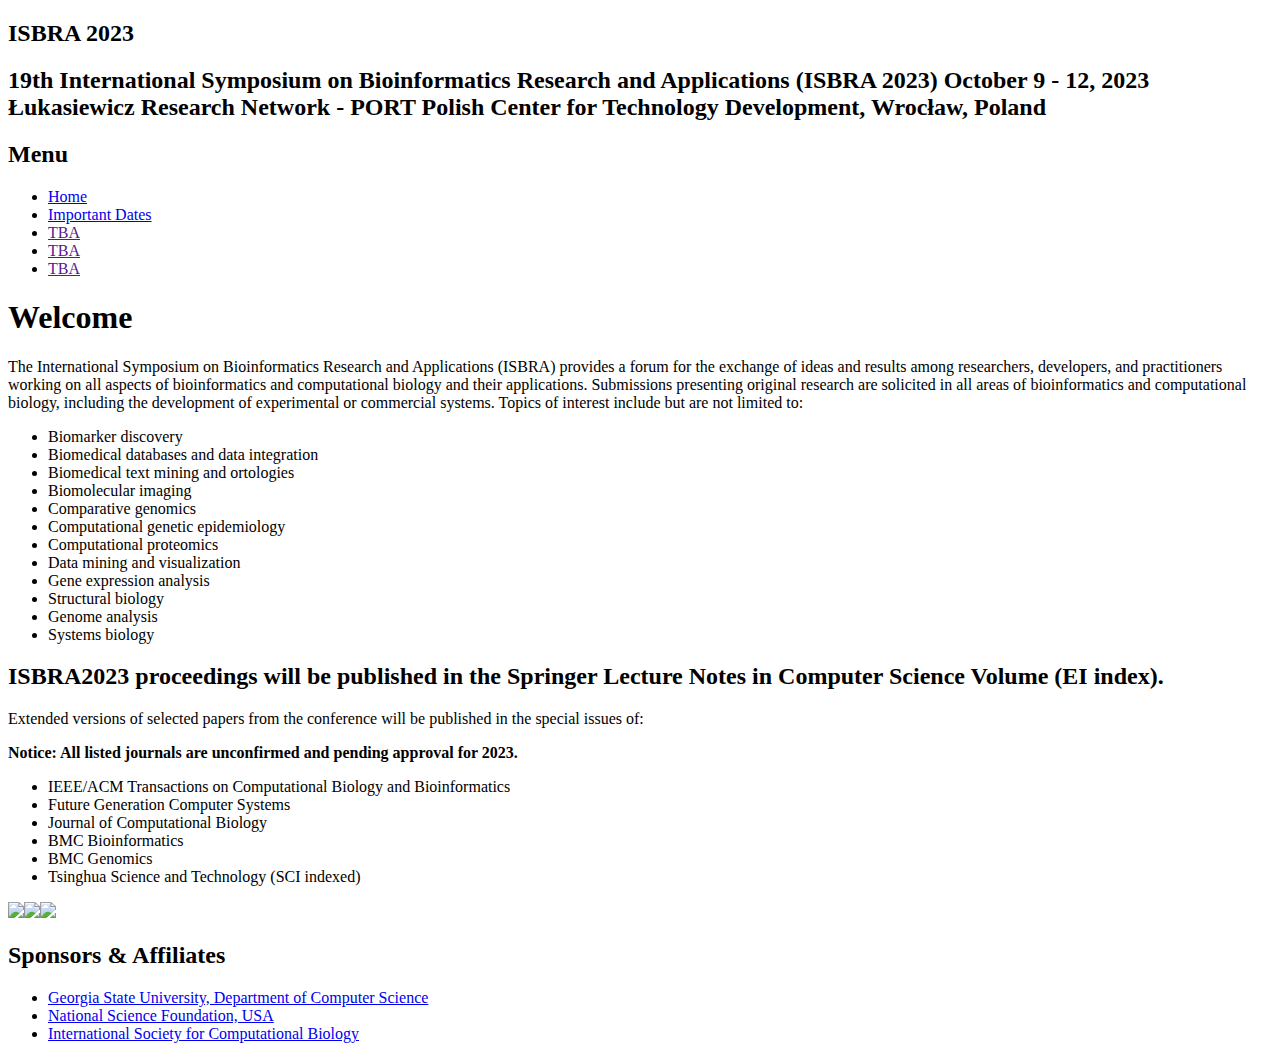
==== index.html @ 8a38a944 "Update index.html" ====
<!DOCTYPE html><html><head><meta charSet="utf-8"/><meta name="viewport" content="width=device-width,initial-scale=1"/><meta name="google-site-verification" content="c8xLy6CbRSnA2A3H8CUama6rq8hjtG1c_lBvFhO_nYs"/><title>19th International Symposium on Bioinformatics Research and Applications (ISBRA 2023) October 9 - 12, 2023
Łukasiewicz Research Network - PORT Polish Center for Technology Development, Wrocław, Poland</title><meta name="description" content="The International Symposium on Bioinformatics Research and Applications (ISBRA
) provides a forum for the exchange of ideas and results among researchers, developers, and practitioners working on all aspects of bioinformatics and computational biology and their applications."/><meta property="og:title" content="ISBRA
2023- ISBRA
2023- 19th International Symposium on Bioinformatics Research and Applications"/><meta property="og:description" content="The International Symposium on Bioinformatics Research and Applications (ISBRA
) provides a forum for the exchange of ideas and results among researchers, developers, and practitioners working on all aspects of bioinformatics and computational biology and their applications."/><meta name="next-head-count" content="7"/><link rel="preload" href="ad03d55cb9cb1936.css" as="style"/><link rel="stylesheet" href="ad03d55cb9cb1936.css" data-n-g=""/><link rel="preload" href="db5d3f9304ea4a49.css" as="style"/><link rel="stylesheet" href="db5d3f9304ea4a49.css" data-n-p=""/><noscript data-n-css=""></noscript><script defer="" nomodule="" src="/ISBRA
/_next/static/chunks/polyfills-5cd94c89d3acac5f.js"></script><script src="/ISBRA
/_next/static/chunks/webpack-6f45cb54dcc402af.js" defer=""></script><script src="/ISBRA
/_next/static/chunks/framework-a87821de553db91d.js" defer=""></script><script src="/ISBRA
/_next/static/chunks/main-803fd245650d2bfd.js" defer=""></script><script src="/ISBRA
/_next/static/chunks/pages/_app-36a30e3cbeb6cb10.js" defer=""></script><script src="/ISBRA
/_next/static/chunks/pages/index-998502ba26d63c84.js" defer=""></script><script src="/ISBRA
/_next/static/4fNC6aFbeblioZZDLQGY3/_buildManifest.js" defer=""></script><script src="/ISBRA
/_next/static/4fNC6aFbeblioZZDLQGY3/_ssgManifest.js" defer=""></script><script src="/ISBRA
/_next/static/4fNC6aFbeblioZZDLQGY3/_middlewareManifest.js" defer=""></script></head><body><div id="__next"><header class="Layout_header__KD6xC"><div><h2>ISBRA
2023</h2></div></header><section class="Layout_hero__dJiuI"><div><h2>19th International Symposium on Bioinformatics Research and Applications (ISBRA 2023) October 9 - 12, 2023
Łukasiewicz Research Network - PORT Polish Center for Technology Development, Wrocław, Poland<!-- --><div></div></h2></div></section><div class="Layout_root__XpAuI"><nav class="Layout_menu__N__qO"><h2>Menu</h2><ul><li><a target="_self" href="https://mangul-lab-usc.github.io/ISBRA23
/">Home</a></li><li><a target="_self" href="https://mangul-lab-usc.github.io/ISBRA23
/dates">Important Dates</a></li><li><a target="_self" href="">TBA</a></li><li><a target="_self" href="">TBA</a></li><li><a target="_self" href="">TBA</a></li></ul></nav><div class="Layout_stripe__65gNv"></div><main class="Layout_main__gbdP0"><h1>Welcome</h1><p>The International Symposium on Bioinformatics Research and Applications (ISBRA) provides a forum for the exchange of ideas and results among researchers, developers, and practitioners working on all aspects of bioinformatics and computational biology and their applications. Submissions presenting original research are solicited in all areas of bioinformatics and computational biology, including the development of experimental or commercial systems. Topics of interest include but are not limited to:</p>
<ul>
          <li>Biomarker discovery </li>
          <li>Biomedical databases and data integration</li>
          <li>Biomedical text mining and ortologies</li>
          <li>Biomolecular imaging</li>
          <li>Comparative genomics</li>
          <li>Computational genetic epidemiology</li>
          <li>Computational proteomics</li>
          <li>Data mining and visualization</li>
          <li>Gene expression analysis</li> <li>Structural biology</li>
          <li>Genome analysis</li>
          <li>Systems biology</li>
        </ul>
<h2>ISBRA2023 proceedings will be published in the Springer Lecture Notes in Computer Science Volume (EI index).</h2>
<p>Extended versions of selected papers from the conference will be published in the special issues of:</p>
<p><b>Notice: All listed journals are unconfirmed and pending approval for 2023.</b></p>
<ul>
        <li>
          IEEE/ACM Transactions on Computational Biology and Bioinformatics
        </li>
        <li>Future Generation Computer Systems</li>
        <li>Journal of Computational Biology</li>
        <li>BMC Bioinformatics</li>
        <li>BMC Genomics</li>
        <li>Tsinghua Science and Technology (SCI indexed)</li>
      </ul>
<div class="styles_logos__KtReu"><img src="NSF.png"/><img src="iscb-logo.jpg"/><img src="GSU.jpg"/></div></main><section class="Layout_sponsors__UrytT"><h2>Sponsors &amp; Affiliates</h2><ul><li><a rel="noreferrer" target="_blank" href="https://csds.gsu.edu/">Georgia State University, Department of Computer Science</a></li><li><a rel="noreferrer" target="_blank" href="https://www.nsf.gov/awardsearch/showAward?AWD_ID=1923679&HistoricalAwards=false">National Science Foundation, USA</a></li><li><a rel="noreferrer" target="_blank" href="https://www.iscb.org/">International Society for Computational Biology</a></li></ul></section></div></div><script id="__NEXT_DATA__" type="application/json">{"props":{"pageProps":{}},"page":"/","query":{},"buildId":"4fNC6aFbeblioZZDLQGY3","assetPrefix":"/ISBRA
","nextExport":true,"autoExport":true,"isFallback":false,"scriptLoader":[]}</script></body></html>
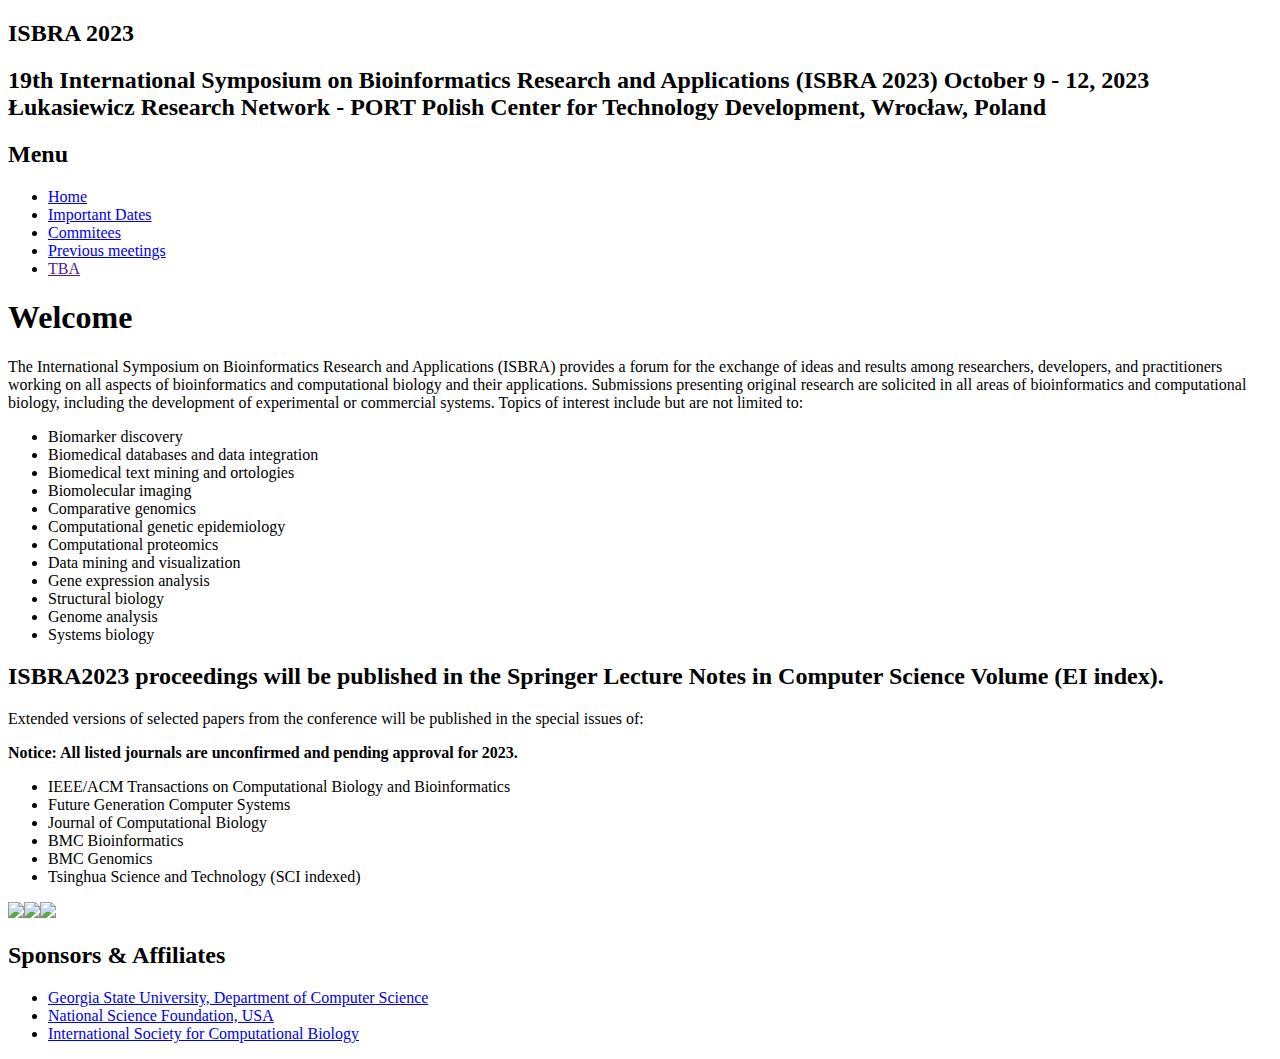
==== commit aaf5d720: "Update index.html" ====
--- a/index.html
+++ b/index.html
@@ -16,7 +16,9 @@
 2023</h2></div></header><section class="Layout_hero__dJiuI"><div><h2>19th International Symposium on Bioinformatics Research and Applications (ISBRA 2023) October 9 - 12, 2023
 Łukasiewicz Research Network - PORT Polish Center for Technology Development, Wrocław, Poland<!-- --><div></div></h2></div></section><div class="Layout_root__XpAuI"><nav class="Layout_menu__N__qO"><h2>Menu</h2><ul><li><a target="_self" href="https://mangul-lab-usc.github.io/ISBRA23
 /">Home</a></li><li><a target="_self" href="https://mangul-lab-usc.github.io/ISBRA23
-/dates">Important Dates</a></li><li><a target="_self" href="">TBA</a></li><li><a target="_self" href="">TBA</a></li><li><a target="_self" href="">TBA</a></li></ul></nav><div class="Layout_stripe__65gNv"></div><main class="Layout_main__gbdP0"><h1>Welcome</h1><p>The International Symposium on Bioinformatics Research and Applications (ISBRA) provides a forum for the exchange of ideas and results among researchers, developers, and practitioners working on all aspects of bioinformatics and computational biology and their applications. Submissions presenting original research are solicited in all areas of bioinformatics and computational biology, including the development of experimental or commercial systems. Topics of interest include but are not limited to:</p>
+/dates">Important Dates</a></li><li><a target="_self" href="https://mangul-lab-usc.github.io/ISBRA23
+/commitees">Commitees</a></li><li><a target="_self" href="https://mangul-lab-usc.github.io/ISBRA23
+/previous-meetings">Previous meetings</a></li><li><a target="_self" href="">TBA</a></li></ul></nav><div class="Layout_stripe__65gNv"></div><main class="Layout_main__gbdP0"><h1>Welcome</h1><p>The International Symposium on Bioinformatics Research and Applications (ISBRA) provides a forum for the exchange of ideas and results among researchers, developers, and practitioners working on all aspects of bioinformatics and computational biology and their applications. Submissions presenting original research are solicited in all areas of bioinformatics and computational biology, including the development of experimental or commercial systems. Topics of interest include but are not limited to:</p>
 <ul>
           <li>Biomarker discovery </li>
           <li>Biomedical databases and data integration</li>
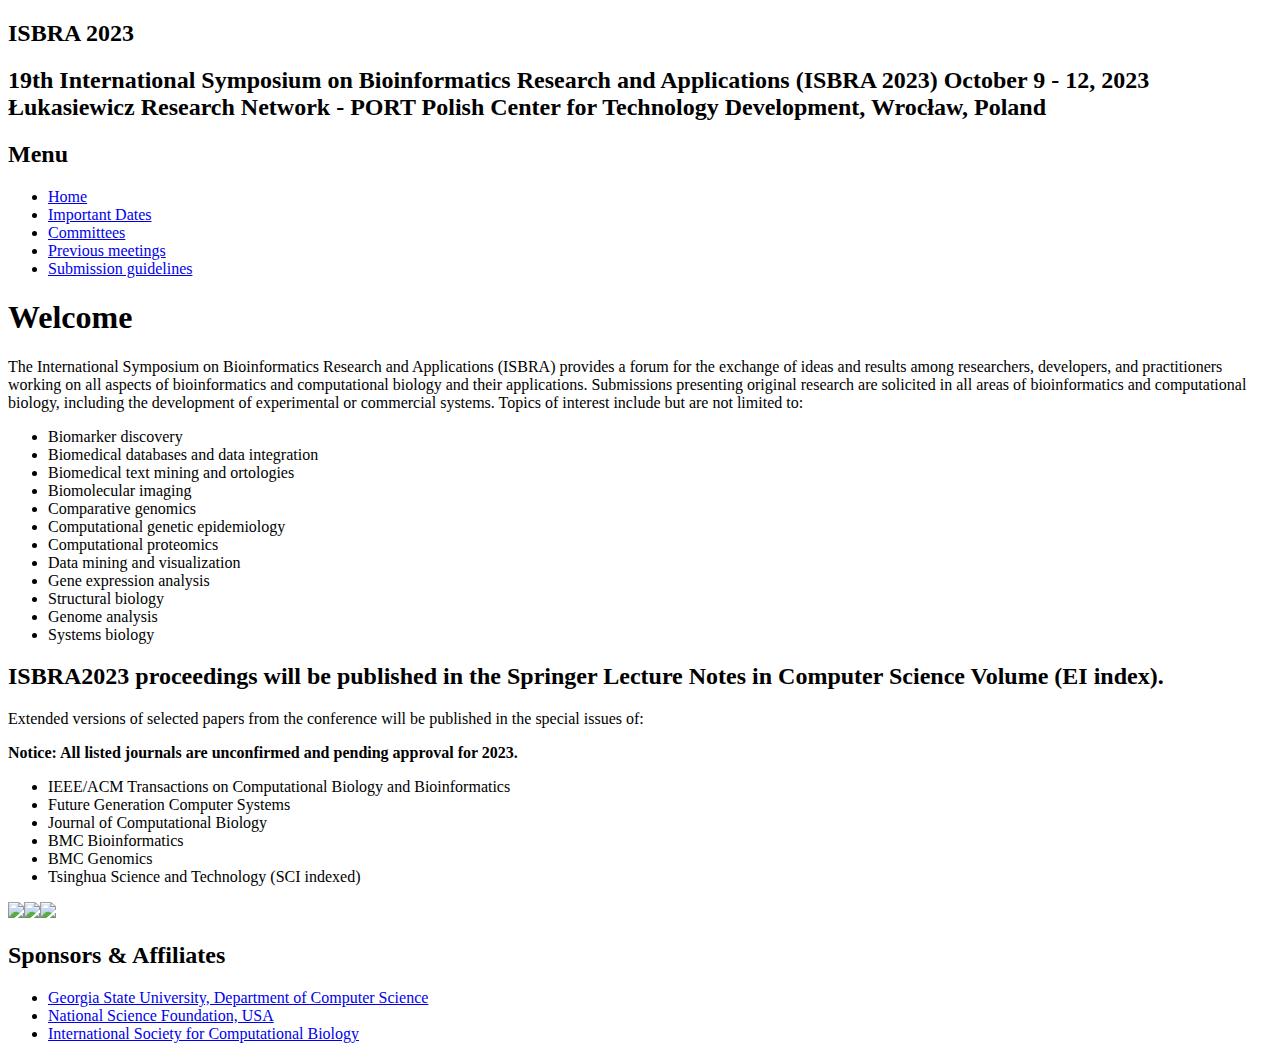
==== commit c89ab461: "Update index.html" ====
--- a/index.html
+++ b/index.html
@@ -14,11 +14,12 @@
 /_next/static/4fNC6aFbeblioZZDLQGY3/_ssgManifest.js" defer=""></script><script src="/ISBRA
 /_next/static/4fNC6aFbeblioZZDLQGY3/_middlewareManifest.js" defer=""></script></head><body><div id="__next"><header class="Layout_header__KD6xC"><div><h2>ISBRA
 2023</h2></div></header><section class="Layout_hero__dJiuI"><div><h2>19th International Symposium on Bioinformatics Research and Applications (ISBRA 2023) October 9 - 12, 2023
-Łukasiewicz Research Network - PORT Polish Center for Technology Development, Wrocław, Poland<!-- --><div></div></h2></div></section><div class="Layout_root__XpAuI"><nav class="Layout_menu__N__qO"><h2>Menu</h2><ul><li><a target="_self" href="https://mangul-lab-usc.github.io/ISBRA23
-/">Home</a></li><li><a target="_self" href="https://mangul-lab-usc.github.io/ISBRA23
-/dates">Important Dates</a></li><li><a target="_self" href="https://mangul-lab-usc.github.io/ISBRA23
-/commitees">Commitees</a></li><li><a target="_self" href="https://mangul-lab-usc.github.io/ISBRA23
-/previous-meetings">Previous meetings</a></li><li><a target="_self" href="">TBA</a></li></ul></nav><div class="Layout_stripe__65gNv"></div><main class="Layout_main__gbdP0"><h1>Welcome</h1><p>The International Symposium on Bioinformatics Research and Applications (ISBRA) provides a forum for the exchange of ideas and results among researchers, developers, and practitioners working on all aspects of bioinformatics and computational biology and their applications. Submissions presenting original research are solicited in all areas of bioinformatics and computational biology, including the development of experimental or commercial systems. Topics of interest include but are not limited to:</p>
+Łukasiewicz Research Network - PORT Polish Center for Technology Development, Wrocław, Poland<!-- --><div></div></h2></div></section><div class="Layout_root__XpAuI"><nav class="Layout_menu__N__qO"><h2>Menu</h2><ul><li><a target="_self" href="https://mangul-lab-usc.github.io/ISBRA
+/">Home</a></li><li><a target="_self" href="https://mangul-lab-usc.github.io/ISBRA
+/dates">Important Dates</a></li><li><a target="_self" href="https://mangul-lab-usc.github.io/ISBRA
+/commitees">Committees</a></li><li><a target="_self" href="https://mangul-lab-usc.github.io/ISBRA
+/previous-meetings">Previous meetings</a></li><li><a target="_self" href="https://mangul-lab-usc.github.io/ISBRA
+/submission">Submission guidelines</a></li></ul></nav><div class="Layout_stripe__65gNv"></div><main class="Layout_main__gbdP0"><h1>Welcome</h1><p>The International Symposium on Bioinformatics Research and Applications (ISBRA) provides a forum for the exchange of ideas and results among researchers, developers, and practitioners working on all aspects of bioinformatics and computational biology and their applications. Submissions presenting original research are solicited in all areas of bioinformatics and computational biology, including the development of experimental or commercial systems. Topics of interest include but are not limited to:</p>
 <ul>
           <li>Biomarker discovery </li>
           <li>Biomedical databases and data integration</li>
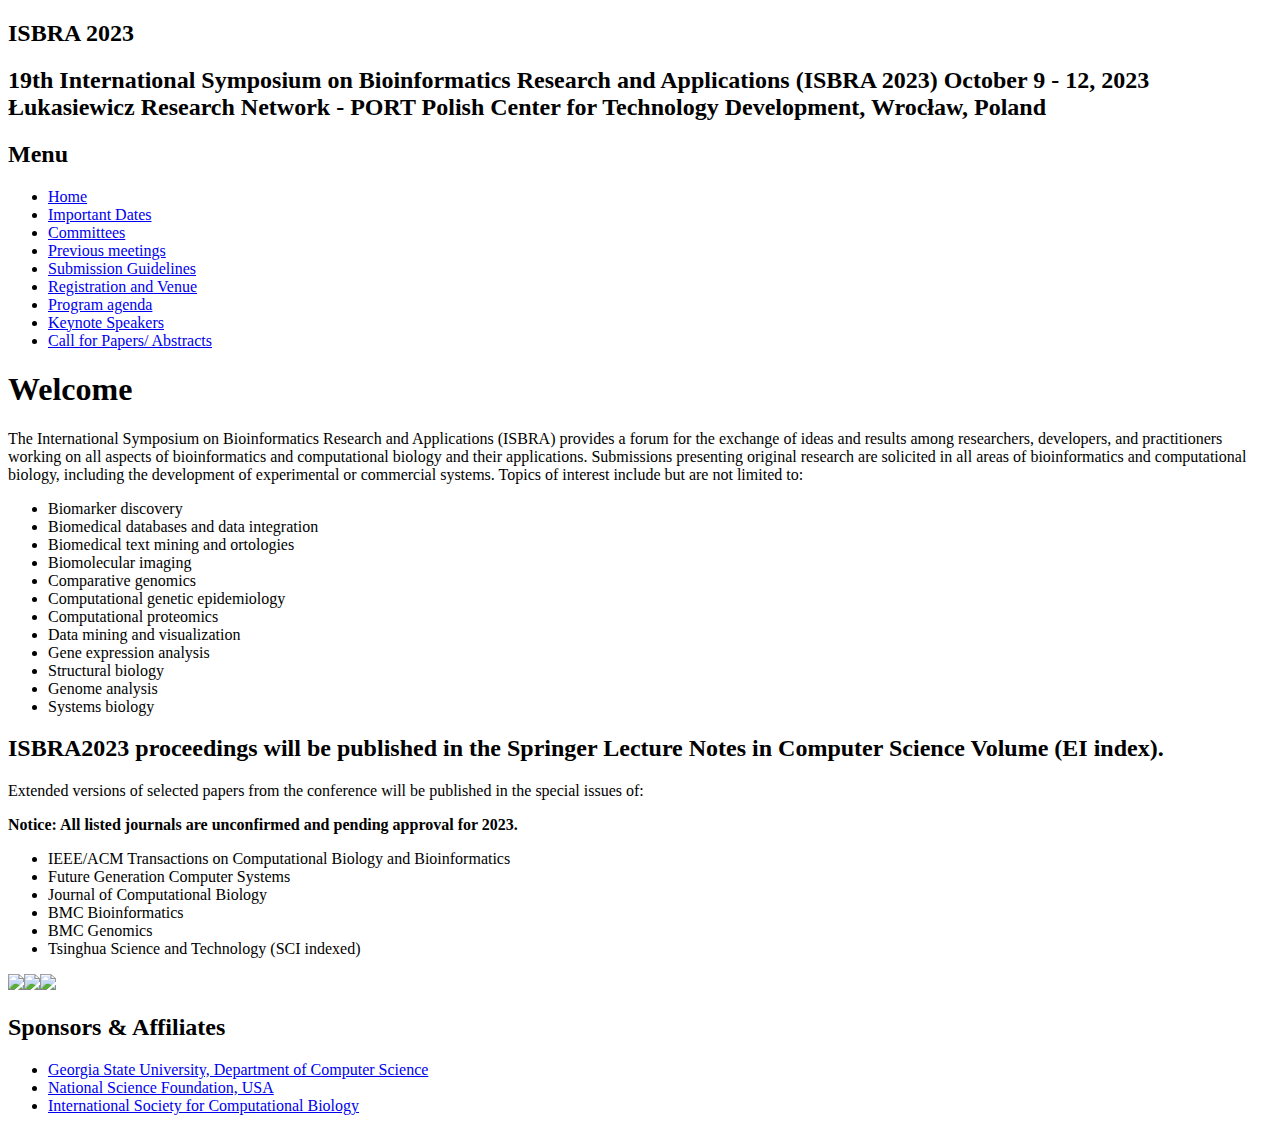
==== commit 247f480a: "Update index.html" ====
--- a/index.html
+++ b/index.html
@@ -14,12 +14,16 @@
 /_next/static/4fNC6aFbeblioZZDLQGY3/_ssgManifest.js" defer=""></script><script src="/ISBRA
 /_next/static/4fNC6aFbeblioZZDLQGY3/_middlewareManifest.js" defer=""></script></head><body><div id="__next"><header class="Layout_header__KD6xC"><div><h2>ISBRA
 2023</h2></div></header><section class="Layout_hero__dJiuI"><div><h2>19th International Symposium on Bioinformatics Research and Applications (ISBRA 2023) October 9 - 12, 2023
-Łukasiewicz Research Network - PORT Polish Center for Technology Development, Wrocław, Poland<!-- --><div></div></h2></div></section><div class="Layout_root__XpAuI"><nav class="Layout_menu__N__qO"><h2>Menu</h2><ul><li><a target="_self" href="https://mangul-lab-usc.github.io/ISBRA
-/">Home</a></li><li><a target="_self" href="https://mangul-lab-usc.github.io/ISBRA
-/dates">Important Dates</a></li><li><a target="_self" href="https://mangul-lab-usc.github.io/ISBRA
-/commitees">Committees</a></li><li><a target="_self" href="https://mangul-lab-usc.github.io/ISBRA
-/previous-meetings">Previous meetings</a></li><li><a target="_self" href="https://mangul-lab-usc.github.io/ISBRA
-/submission">Submission guidelines</a></li></ul></nav><div class="Layout_stripe__65gNv"></div><main class="Layout_main__gbdP0"><h1>Welcome</h1><p>The International Symposium on Bioinformatics Research and Applications (ISBRA) provides a forum for the exchange of ideas and results among researchers, developers, and practitioners working on all aspects of bioinformatics and computational biology and their applications. Submissions presenting original research are solicited in all areas of bioinformatics and computational biology, including the development of experimental or commercial systems. Topics of interest include but are not limited to:</p>
+Łukasiewicz Research Network - PORT Polish Center for Technology Development, Wrocław, Poland<!-- --><div></div></h2></div></section><div class="Layout_root__XpAuI"><nav class="Layout_menu__N__qO"><h2>Menu</h2><ul><li><a target="_self" href="https://mangul-lab-usc.github.io/ISBRA23
+/">Home</a></li><li><a target="_self" href="https://mangul-lab-usc.github.io/ISBRA23
+/dates">Important Dates</a></li><li><a target="_self" href="https://mangul-lab-usc.github.io/ISBRA23
+/commitees">Committees</a></li><li><a target="_self" href="https://mangul-lab-usc.github.io/ISBRA23
+/previous-meetings">Previous meetings</a></li><li><a target="_self" href="https://mangul-lab-usc.github.io/ISBRA23
+/submission">Submission Guidelines</a></li><li><a target="_self" href="https://mangul-lab-usc.github.io/ISBRA23
+/registration">Registration and Venue</a></li><li><a target="_self" href="https://mangul-lab-usc.github.io/ISBRA23
+/agenda">Program agenda</a></li><li><a target="_self" href="https://mangul-lab-usc.github.io/ISBRA23
+/keynotes">Keynote Speakers</a></li><li><a target="_self" href="https://mangul-lab-usc.github.io/ISBRA23
+/submission">Call for Papers/ Abstracts</a></li></ul></nav><div class="Layout_stripe__65gNv"></div><main class="Layout_main__gbdP0"><h1>Welcome</h1><p>The International Symposium on Bioinformatics Research and Applications (ISBRA) provides a forum for the exchange of ideas and results among researchers, developers, and practitioners working on all aspects of bioinformatics and computational biology and their applications. Submissions presenting original research are solicited in all areas of bioinformatics and computational biology, including the development of experimental or commercial systems. Topics of interest include but are not limited to:</p>
 <ul>
           <li>Biomarker discovery </li>
           <li>Biomedical databases and data integration</li>
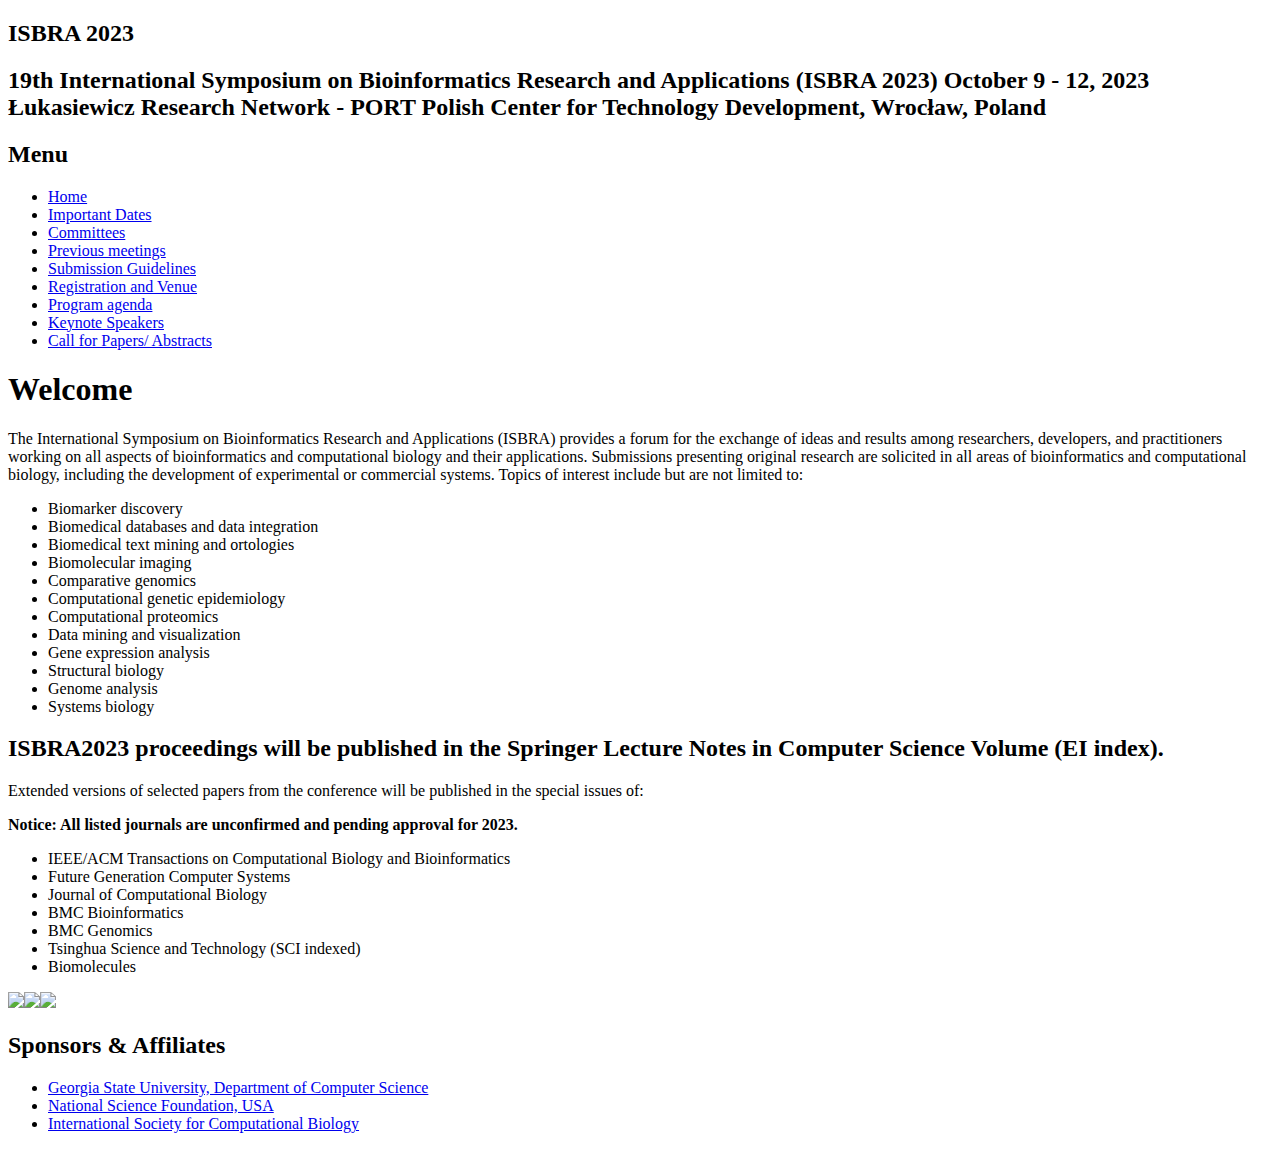
==== commit 63ddb625: "Update index.html" ====
--- a/index.html
+++ b/index.html
@@ -23,7 +23,7 @@
 /registration">Registration and Venue</a></li><li><a target="_self" href="https://mangul-lab-usc.github.io/ISBRA23
 /agenda">Program agenda</a></li><li><a target="_self" href="https://mangul-lab-usc.github.io/ISBRA23
 /keynotes">Keynote Speakers</a></li><li><a target="_self" href="https://mangul-lab-usc.github.io/ISBRA23
-/submission">Call for Papers/ Abstracts</a></li></ul></nav><div class="Layout_stripe__65gNv"></div><main class="Layout_main__gbdP0"><h1>Welcome</h1><p>The International Symposium on Bioinformatics Research and Applications (ISBRA) provides a forum for the exchange of ideas and results among researchers, developers, and practitioners working on all aspects of bioinformatics and computational biology and their applications. Submissions presenting original research are solicited in all areas of bioinformatics and computational biology, including the development of experimental or commercial systems. Topics of interest include but are not limited to:</p>
+/papers">Call for Papers/ Abstracts</a></li></ul></nav><div class="Layout_stripe__65gNv"></div><main class="Layout_main__gbdP0"><h1>Welcome</h1><p>The International Symposium on Bioinformatics Research and Applications (ISBRA) provides a forum for the exchange of ideas and results among researchers, developers, and practitioners working on all aspects of bioinformatics and computational biology and their applications. Submissions presenting original research are solicited in all areas of bioinformatics and computational biology, including the development of experimental or commercial systems. Topics of interest include but are not limited to:</p>
 <ul>
           <li>Biomarker discovery </li>
           <li>Biomedical databases and data integration</li>
@@ -49,6 +49,7 @@
         <li>BMC Bioinformatics</li>
         <li>BMC Genomics</li>
         <li>Tsinghua Science and Technology (SCI indexed)</li>
+        <li>Biomolecules</li>
       </ul>
 <div class="styles_logos__KtReu"><img src="NSF.png"/><img src="iscb-logo.jpg"/><img src="GSU.jpg"/></div></main><section class="Layout_sponsors__UrytT"><h2>Sponsors &amp; Affiliates</h2><ul><li><a rel="noreferrer" target="_blank" href="https://csds.gsu.edu/">Georgia State University, Department of Computer Science</a></li><li><a rel="noreferrer" target="_blank" href="https://www.nsf.gov/awardsearch/showAward?AWD_ID=1923679&HistoricalAwards=false">National Science Foundation, USA</a></li><li><a rel="noreferrer" target="_blank" href="https://www.iscb.org/">International Society for Computational Biology</a></li></ul></section></div></div><script id="__NEXT_DATA__" type="application/json">{"props":{"pageProps":{}},"page":"/","query":{},"buildId":"4fNC6aFbeblioZZDLQGY3","assetPrefix":"/ISBRA
 ","nextExport":true,"autoExport":true,"isFallback":false,"scriptLoader":[]}</script></body></html>
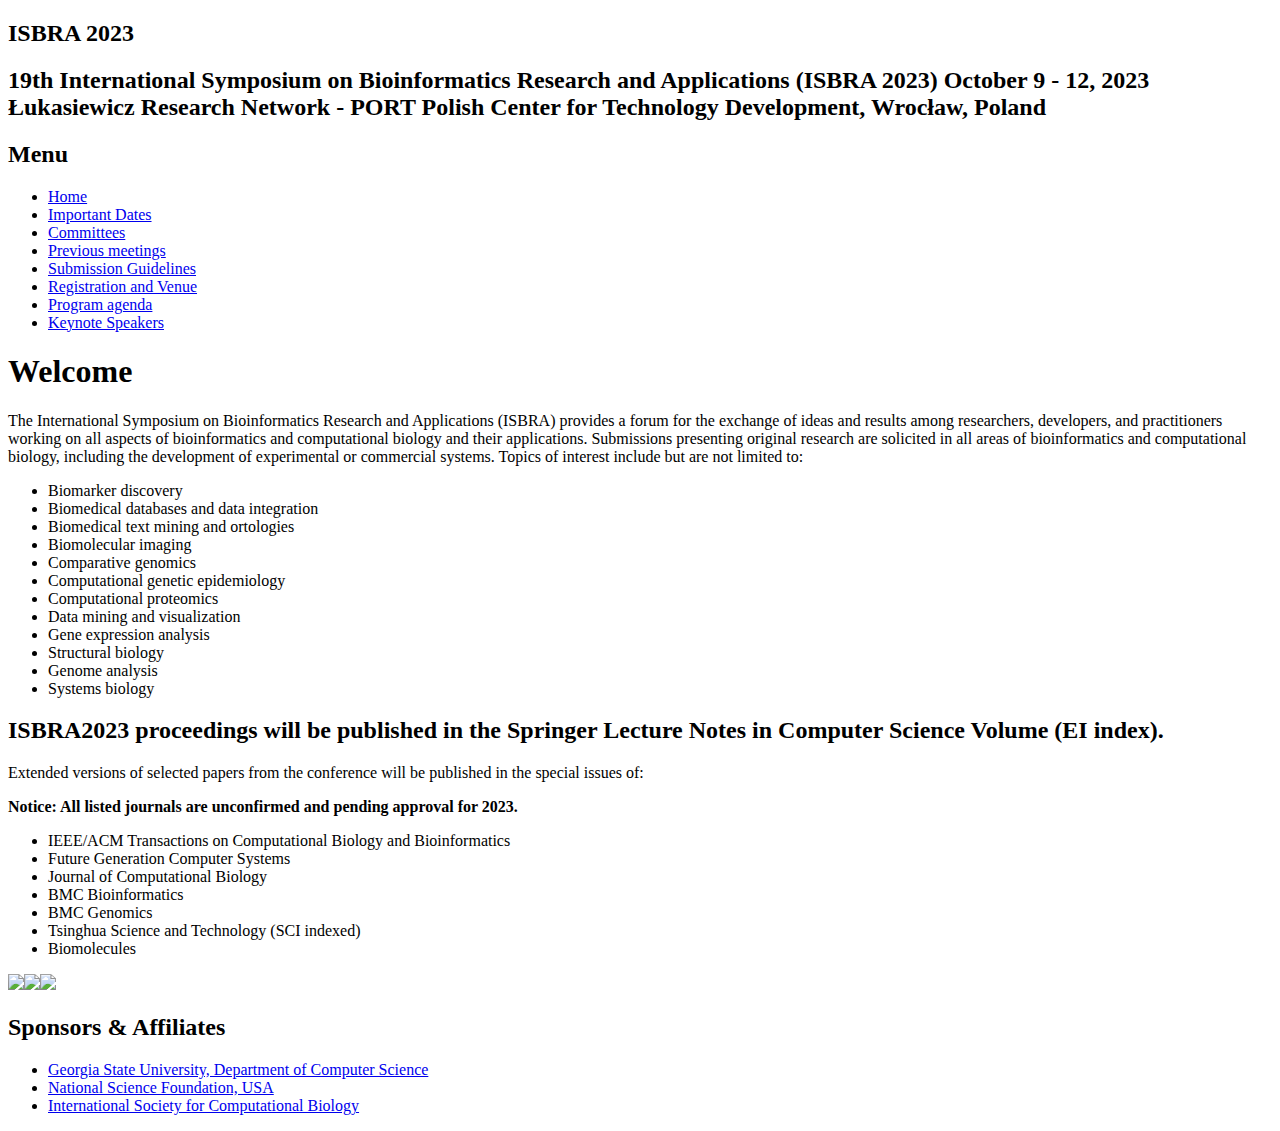
==== commit 1f945044: "Update index.html" ====
--- a/index.html
+++ b/index.html
@@ -22,8 +22,7 @@
 /submission">Submission Guidelines</a></li><li><a target="_self" href="https://mangul-lab-usc.github.io/ISBRA23
 /registration">Registration and Venue</a></li><li><a target="_self" href="https://mangul-lab-usc.github.io/ISBRA23
 /agenda">Program agenda</a></li><li><a target="_self" href="https://mangul-lab-usc.github.io/ISBRA23
-/keynotes">Keynote Speakers</a></li><li><a target="_self" href="https://mangul-lab-usc.github.io/ISBRA23
-/papers">Call for Papers/ Abstracts</a></li></ul></nav><div class="Layout_stripe__65gNv"></div><main class="Layout_main__gbdP0"><h1>Welcome</h1><p>The International Symposium on Bioinformatics Research and Applications (ISBRA) provides a forum for the exchange of ideas and results among researchers, developers, and practitioners working on all aspects of bioinformatics and computational biology and their applications. Submissions presenting original research are solicited in all areas of bioinformatics and computational biology, including the development of experimental or commercial systems. Topics of interest include but are not limited to:</p>
+/keynotes">Keynote Speakers</a></li></ul></nav><div class="Layout_stripe__65gNv"></div><main class="Layout_main__gbdP0"><h1>Welcome</h1><p>The International Symposium on Bioinformatics Research and Applications (ISBRA) provides a forum for the exchange of ideas and results among researchers, developers, and practitioners working on all aspects of bioinformatics and computational biology and their applications. Submissions presenting original research are solicited in all areas of bioinformatics and computational biology, including the development of experimental or commercial systems. Topics of interest include but are not limited to:</p>
 <ul>
           <li>Biomarker discovery </li>
           <li>Biomedical databases and data integration</li>
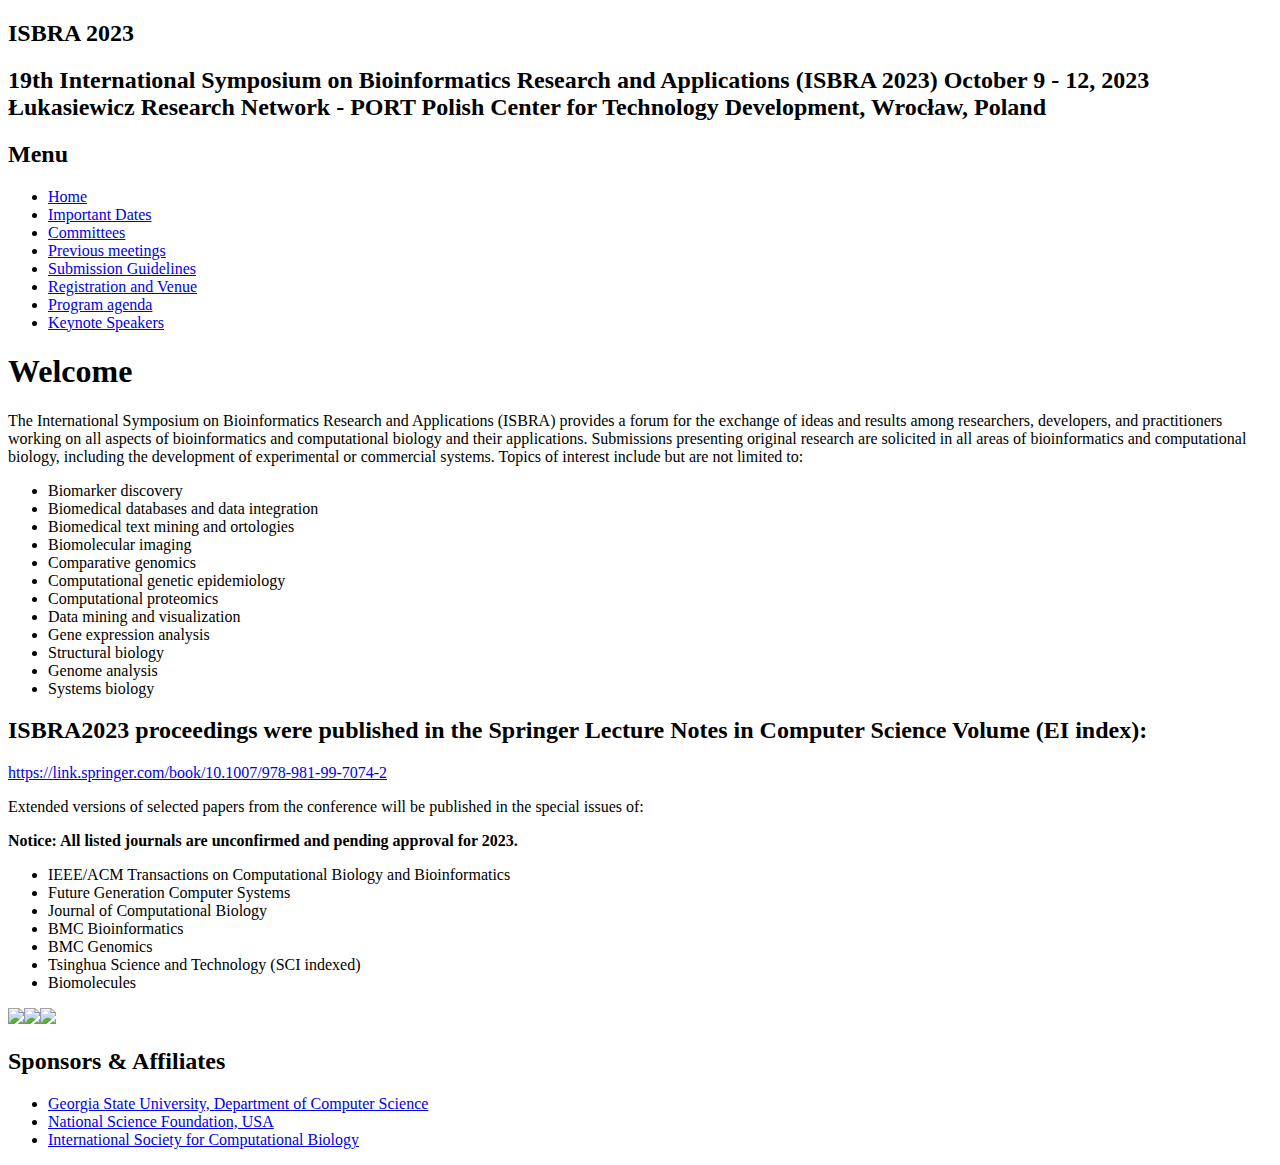
==== commit 222d9bea: "Update index.html" ====
--- a/index.html
+++ b/index.html
@@ -36,7 +36,8 @@
           <li>Genome analysis</li>
           <li>Systems biology</li>
         </ul>
-<h2>ISBRA2023 proceedings will be published in the Springer Lecture Notes in Computer Science Volume (EI index).</h2>
+<h2>ISBRA2023 proceedings were published in the Springer Lecture Notes in Computer Science Volume (EI index):</h2>
+<p><a target="_self" href="https://link.springer.com/book/10.1007/978-981-99-7074-2">https://link.springer.com/book/10.1007/978-981-99-7074-2</a></p>
 <p>Extended versions of selected papers from the conference will be published in the special issues of:</p>
 <p><b>Notice: All listed journals are unconfirmed and pending approval for 2023.</b></p>
 <ul>
